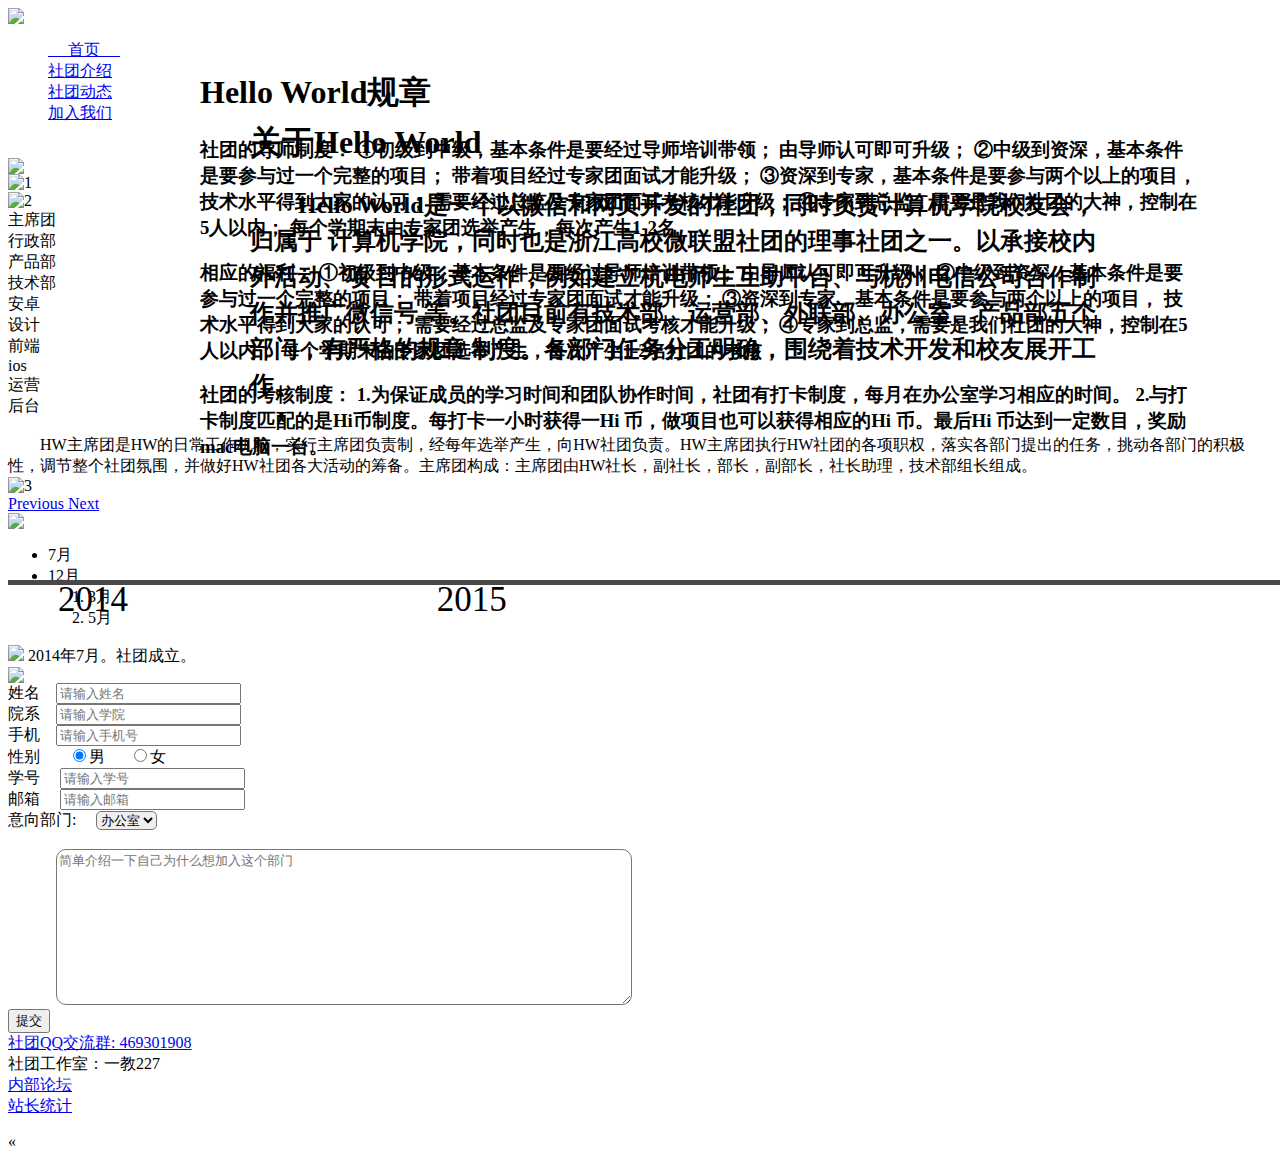
==== Application/Home/View/Index/index.html @ e06f5214 "initial repository" ====
<!DOCTYPE html PUBLIC "-//W3C//DTD XHTML 1.0 Transitional//EN" "http://www.w3.org/TR/xhtml1/DTD/xhtml1-transitional.dtd">
<html xmlns="http://www.w3.org/1999/xhtml"><head>
  <meta charset="utf-8">
  <meta name="viewport" content="width=device-width,initial-scale=1.0,maximum-scale=1.0,user-scalable=0" />
  <meta name="renderer" content="webkit">
  <title>HW官网</title>
<head>
<script src="__PUBLIC__/Home/js/jquery.min.js"></script>
<script src="__PUBLIC__/Home/js/bootstrap.min.js"></script>
<link href="__PUBLIC__/Home/css/bootstrap.min.css" rel="stylesheet">
<script src="__PUBLIC__/Home/js/index.js"></script>
<link href="__PUBLIC__/Home/css/index.css" rel="stylesheet">
 <link rel="stylesheet" href="__PUBLIC__/Home/css/product.css" />
</head>
<body>
<nav class="naver-default  navbar-fixed-top" >

    
    <!-- Collect the nav links, forms, and other content for toggling -->
    <div  id="bs-example-navbar-collapse-1">
      <img src="__PUBLIC__/home/images/logo.png" />
      <ul class="nav navbar-nav navbar-right" style="list-style:none;">
               
        <li><a href="#" class="niceColor" >
        &nbsp;&nbsp;&nbsp;&nbsp;&nbsp;首页&nbsp;&nbsp;&nbsp;&nbsp;&nbsp;</a></li>
                
        <li><a href="#">社团介绍</a></li> 
                
        <!-- <li><a href="#" >产品展示</a></li> -->
                
        <li><a href="#" >社团动态</a></li>
              
        <!-- <li><a href="#" >合作伙伴</a></li> -->
                
        <li><a href="#" >加入我们</a></li>
         &nbsp;&nbsp;&nbsp;&nbsp;&nbsp;
      </ul>
    </div><!-- /.navbar-collapse -->
</nav>

 <section class="section-wrap">
 <!--首页-->     
    <div class="section section-1" >
           <img class="backgroundImg" src="__PUBLIC__/Home/images/background1.jpg"/>
    </div>

<!--社团介绍轮播页面开始-->
<div class="section section-2">           
 <div id="carousel-example-generic" class="carousel slide" data-ride="carousel" style="height:100%;" >
  <!-- Indicators -->   
  <!-- Wrapper for slides -->
<div class="carousel-inner" style="height:100%;" >
       <!--第一页-->   
          <div class="item active"  style="height:100%;">
            <img class="backgroundImg" src="__PUBLIC__/Home/images/HWIntroduce1.jpg"   alt="1" >
            <div style="position:absolute;height:500px;width:850px;left:250px;top:100px;">
              <h1>关于Hello World</h1>
              <h2 style=" text-indent :2em;text-align:left;line-height:1.5;">
               Hello World是一个以微信和网页开发的社团，同时负责计算机学院校友会，归属于
              计算机学院，同时也是浙江高校微联盟社团的理事社团之一。以承接校内外活动、项
              目的形式运作，例如建立杭电师生互助平台、与杭州电信公司合作制作并推广微信号
              等。社团目前有技术部、运营部、外联部、办公室、产品部五个部门，有严格的规章
              制度。各部门任务分工明确，围绕着技术开发和校友展开工作。</h2>
            </div>
          </div>
       <!--第二页-->
          <div class="item"   style="height:100%;">
             <img class="backgroundImg" src="__PUBLIC__/Home/images/HWIntroduce2.jpg"  alt="2">  
           
           <div id="preSign" class="sectorSign" date="0">主席团</div>
           <div id="admSign" class="sectorSign" date="1">行政部</div>
           <div id="proSign" class="sectorSign" date="2">产品部</div>
           <div id="tecSign" class="sectorSign" date="3">技术部</div>
         <div  id="tecMain">   
           <div id="androidSign"class="tecSign"index="0">安卓</div>
           <div id="designSign" class="tecSign"index="1">设计</div>
           <div id="frontSign" class="tecSign"index="2">前端</div>
           <div id="iosSign" class="tecSign"index="3">ios</div>
           <div id="busiSign" class="tecSign"index="4">运营</div>
           <div id="backSign" class="tecSign"index="5">后台</div>
         </div> 
            <div id="signShow"><br/>&nbsp;&nbsp;&nbsp;&nbsp;&nbsp;&nbsp;&nbsp;&nbsp;HW主席团是HW的日常工作机构，实行主席团负责制，经每年选举产生，向HW社团负责。HW主席团执行HW社团的各项职权，落实各部门提出的任务，挑动各部门的积极性，调节整个社团氛围，并做好HW社团各大活动的筹备。主席团构成：主席团由HW社长，副社长，部长，副部长，社长助理，技术部组长组成。</div>
          </div>
       <!--第三页-->  
          <div class="item" style="height:100%;">
             <img class="backgroundImg" src="__PUBLIC__/Home/images/HWIntroduce1.jpg"  alt="3"> 
             <div style="position:absolute;height:500px;width:1000px;left:200px;top:50px;">
               <h1>Hello World规章</h1>
               <h3>社团的导师制度：
      ①初级到中级，基本条件是要经过导师培训带领；
                 由导师认可即可升级；
      ②中级到资深，基本条件是要参与过一个完整的项目；
                 带着项目经过专家团面试才能升级；
      ③资深到专家，基本条件是要参与两个以上的项目，
                 技术水平得到大家的认可；
                 需要经过总监及专家团面试考核才能升级；
      ④专家到总监，需要是我们社团的大神，控制在5人以内；
                 每个学期末由专家团选举产生，每次产生1-2名
                 </h3>
                 <h3>相应的福利：
      ①初级到中级，基本条件是要经过导师培训带领；
                 由导师认可即可升级；
      ②中级到资深，基本条件是要参与过一个完整的项目；
                 带着项目经过专家团面试才能升级；
      ③资深到专家，基本条件是要参与两个以上的项目，
                 技术水平得到大家的认可；
                 需要经过总监及专家团面试考核才能升级；
      ④专家到总监，需要是我们社团的大神，控制在5人以内；
                 每个学期末由专家团选举产生，每次产生1-2名社团的考核</h3>
                <h3>社团的考核制度：
1.为保证成员的学习时间和团队协作时间，社团有打卡制度，每月在办公室学习相应的时间。
2.与打卡制度匹配的是Hi币制度。每打卡一小时获得一Hi 币，做项目也可以获得相应的Hi 币。最后Hi 币达到一定数目，奖励mac电脑一台。</h3>
             </div>           
          </div>
      </div> 
  <!-- Controls -->
     <a class="left carousel-control" href="#carousel-example-generic" role="button" data-slide="prev">
       <span class="glyphicon glyphicon-chevron-left" aria-hidden="true"></span>
       <span class="sr-only">Previous</span>
     </a>
     <a class="right carousel-control" href="#carousel-example-generic" role="button" data-slide="next">
       <span class="glyphicon glyphicon-chevron-right" aria-hidden="true"></span>
       <span class="sr-only">Next</span>
     </a>
 </div>
</div>
<!--社团介绍轮播页面结束--> 
  
<!--产品展示开始-->
<!-- <div class="section section-3">
   <img class="backgroundImg" src="__PUBLIC__/Home/images/HWIntroduce1.jpg"  >
<div class="foucebox">
  <div class="bd">
    <div class="showDiv"> <a href="#"><img src="__PUBLIC__/Home/images/1.6.jpg"></a>
      <div class="foucebox_bg"></div>
      <div>
        <h2 style="bottom: 60px;"><a href="#">标题</a></h2>
        <p style="bottom: 10px;">简介</p>
      </div>
    </div>
    <div class="showDiv"><a href="#"><img src="__PUBLIC__/Home/images/1.6.jpg"></a>
      <div class="foucebox_bg"></div>
      <div>
        <h2 style="bottom: 60px;"><a href="#">标题</a></h2>
        <p style="bottom: 10px;">简介</p>
      </div>
    </div>
    <div class="showDiv"><a href="#"><img src="__PUBLIC__/Home/images/1.6.jpg"></a>
      <div class="foucebox_bg"></div>
      <div>
        <h2 style="bottom: 60px;"><a href="#">标题</a></h2>
        <p style="bottom: 10px;">简介</p>
      </div>
    </div>
    <div class="showDiv"><a href="#"><img src="__PUBLIC__/Home/images/1.6.jpg"></a>
      <div class="foucebox_bg"></div>
      <div>
        <h2><a href="#">标题</a></h2>
        <p style="bottom: 10px;">简介</p>
      </div>
    </div>
    <div class="showDiv"><a href="#"><img src="__PUBLIC__/Home/images/1.6.jpg"></a>
      <div class="foucebox_bg"></div>
      <div>
        <h2><a href="#">标题</a></h2>
        <p style="bottom: 10px;">简介</p>
      </div>
    </div>
    <div class="showDiv"><a href="#"><img src="__PUBLIC__/Home/images/1.6.jpg"></a>
      <div class="foucebox_bg"></div>
      <div>
        <h2><a href="#">标题</a></h2>
        <p style="bottom: 10px;">简介</p>
      </div>
    </div>
    <div class="showDiv"><a href="#"><img src="__PUBLIC__/Home/images/1.6.jpg"></a>
      <div class="foucebox_bg"></div>
      <div>
        <h2><a href="#">标题</a></h2>
        <p style="bottom: 10px;">简介</p>
      </div>
    </div>
    <div class="showDiv"><a href="#"><img src="__PUBLIC__/Home/images/1.6.jpg"></a>
      <div class="foucebox_bg"></div>
      <div>
        <h2><a href="#">标题</a></h2>
        <p style="bottom: 10px;">简介</p>
      </div>
    </div>
  </div>
  <div class="hd">
    <ul>
      <li class="on"><a href="#"><img src="__PUBLIC__/Home/images/6.jpg"><span class="txt">标题</span><span class="txt_bg"></span><span class="mask"></span></a></li>
      <li><a href="#"><img src="__PUBLIC__/Home/images/6.jpg"><span class="txt">标题</span><span class="txt_bg"></span><span class="mask"></span></a></li>
      <li><a href="#"><img src="__PUBLIC__/Home/images/6.jpg"><span class="txt">标题</span><span class="txt_bg"></span><span class="mask"></span></a></li>
      <li><a href="#"><img src="__PUBLIC__/Home/images/6.jpg"><span class="txt">标题</span><span class="txt_bg"></span><span class="mask"></span></a></li>
      <li><a href="#"><img src="__PUBLIC__/Home/images/6.jpg"><span class="txt">标题</span><span class="txt_bg"></span><span class="mask"></span></a></li>
      <li><a href="#"><img src="__PUBLIC__/Home/images/6.jpg"><span class="txt">标题</span><span class="txt_bg"></span><span class="mask"></span></a></li>
      <li><a href="#"><img src="__PUBLIC__/Home/images/6.jpg"><span class="txt">标题</span><span class="txt_bg"></span><span class="mask"></span></a></li>
      <li><a href="#"><img src="__PUBLIC__/Home/images/6.jpg"><span class="txt">标题</span><span class="txt_bg"></span><span class="mask"></span></a></li>
    </ul>
  </div>
</div>
<script type="text/javascript" src="__PUBLIC__/Home/js/jquery.SuperSlide.js"></script> 
<script type="text/javascript">
jQuery(".foucebox").slide({ effect:"fold", autoPlay:true, delayTime:300, startFun:function(i){jQuery(".foucebox .showDiv").eq(i).find("h2").css({display:"none",bottom:0}).animate({opacity:"show",bottom:"60px"},300);jQuery(".foucebox .showDiv").eq(i).find("p").css({display:"none",bottom:0}).animate({opacity:"show",bottom:"10px"},300);}});
</script>
</div>             -->
<!--产品展示结束--> 

<!--社团动态开始-->   
 <div class="section section-4">
         <img class="backgroundImg" src="__PUBLIC__/Home/images/orgAct.jpg"/>
          
            <div  id="timerLine" style="height:5px;background:#484848;width:100%;position:absolute;top:580px;font-size:35px;text-indent:50px;word-spacing:300px;">
            <span id="year1">2014</span>
            <span id="year2">2015<span> 
            </div>
             <!--时间轴上的点-->
            
             <ul id="timerSpot"> 
              <li index='0'><div class="bigger first"><span >7月</span></div></li>
              <li index='1'><div class="bigger first "><span >12月</span></div></li>
              <ol>
              <li index='2'><div class="bigger second "><span >3月</span></div></li>
              <li index='3'><div class="bigger second"><span >5月</span></div></li>
              <!-- 后台2015年动态此处加li，以及里面相同的标签class -->
              </ol>
             </ul>

           
          <!--一个大的DIV随鼠标移动内容变化-->  
          <div id="timerWindow"><img src="__PUBLIC__/Home/images/ActPhoto1.jpg"><!-- 后台此处加图 -->
          2014年7月。社团成立。<!-- 后台此处加文字 -->
          </div>
 </div>       
<!--社团动态结束-->   
  
<!--合作伙伴开始-->    
 <!-- <div class="section section-5">
   <img class="backgroundImg" src="__PUBLIC__/Home/images/HWIntroduce1.jpg"  >
  <script type="text/javascript" src="__PUBLIC__/Home/js/jQuery-easing.js"></script>
  <script type="text/javascript" src="__PUBLIC__/Home/js/jQuery-jcImgScroll.js"></script>

<link rel="stylesheet" type="text/css" href="__PUBLIC__/Home/css/partner.css">
  <div id="demo3" class="jcImgScroll" style="position:absolute;top:100px;left:550px;">
  <ul>
    <li><a href="#" path="__PUBLIC__/Home/images/1.jpg"></a></li>
    <li><a href="#" path="__PUBLIC__/Home/images/1.jpg"></a></li>
    <li><a href="#" path="__PUBLIC__/Home/images/1.jpg"></a></li>
    <li><a href="#" path="__PUBLIC__/Home/images/1.jpg"></a></li>
    <li><a href="#" path="__PUBLIC__/Home/images/1.jpg"></a></li>
    <li><a href="#" path="__PUBLIC__/Home/images/1.jpg"></a></li>
    <li><a href="#" path="__PUBLIC__/Home/images/1.jpg"></a></li>
    <li><a href="#" path="__PUBLIC__/Home/images/1.jpg"></a></li>
    <li><a href="#" path="__PUBLIC__/Home/images/1.jpg"></a></li>

  </ul>
  </div>
 </div> -->
<!--合作伙伴结束-->


<!--加入我们开始-->   
<div class="section section-6">
<img class="backgroundImg" src="__PUBLIC__/Home/images/joinUs.jpg" />
  <div class="title">
   <div id="formContainer">
     <form action="{:U('home/index/apply')}" method="post">
    <div id="formLeft">
     
     <div class="form-group">
      <label for="personName">姓名</label>&nbsp;&nbsp;&nbsp;
       <input type="text" id="personName" placeholder="请输入姓名" name="name">
     </div>
     
     <div class="form-group">
      <label for="personStudy">院系</label>&nbsp;&nbsp;&nbsp;
      <input type="text"  id="personStudy" placeholder="请输入学院" name="major">
     </div>
     
     <div class="form-group">
      <label for="phoneName">手机</label>&nbsp;&nbsp;&nbsp;
      <input type="tel" id="phoneName" placeholder="请输入手机号" name="mobile">
     </div>
    </div>
   
    <div id="formRight">
    
     
      <div class="radio"><span>性别</span>&nbsp;&nbsp;&nbsp;&nbsp;&nbsp;&nbsp;
      <label>
      <input type="radio" name="gender" id="optionsRadios1" value="男" checked><span>男</span>
      </label>
      &nbsp;&nbsp;&nbsp;&nbsp;
      <label>
      <input type="radio" name="gender" id="optionsRadios2" value="女"><span>女</span>
      </label>
      </div>
     
      <div class="form-group">
      <label for="studyName">学号</label> &nbsp;&nbsp;&nbsp;
      <input type="tel"  id="studyName" placeholder="请输入学号" name="number">
      </div>
   
   
      <div class="form-group">
      <label for="emailName">邮箱</label> &nbsp;&nbsp;&nbsp;
      <input type="email"  id="emailName" placeholder="请输入邮箱" name="email">
      </div>
     
    </div>
  
   <div id="formBottom">
   
    <span>意向部门:</span>&nbsp;&nbsp;&nbsp;&nbsp;
    <select name="department"style="border-radius:5px;color:#000;" >
      <option><span>办公室</span></option>
      <option><span>外联部</span></option>
      <option><span>美工组</span></option>
      <option><span>运营部</span></option>
      <option><span>前台组</span></option>
      <option><span>后台组</span></option>
      <option><span>安卓组</span></option>
      <option><span>IOS组</span></option>
    </select> <br/><br/>
    &nbsp;&nbsp;&nbsp;&nbsp;&nbsp;&nbsp;&nbsp;&nbsp;&nbsp;&nbsp;&nbsp;
   <textarea  rows="10" placeholder="简单介绍一下自己为什么想加入这个部门" style="width:570px;height:150px;border-radius:10px;color:#000;" name="info"></textarea>
 
   </div>
    <button id="submitBtn" type="submit" class="btn btn-primary" >提交</button>
   </form>
    </div>
    <div id="QQ">       
       <a target="_blank" href="http://shang.qq.com/wpa/qunwpa?idkey=5662c107c581fb74c32e20819bb378674cb0e87210e868c4c0456c42fdd49556">社团QQ交流群: 469301908
       </a>
    </div> 
    <div id="work">社团工作室：一教227</div>

   <div id="forum"><a href="#">内部论坛</a></div> 
   <div id="census"><a href="#">站长统计</a></div>
   </div>
 </div>
<!--加入我们结束-->
</section>
  <ul class="section-btn" style="list-style:none;">
    <li class="on"></li>
    <li></li>
    <li></li>
    <li></li>
    <li></li>
      <li></li>
  </ul>
  <div class="arrow">&laquo;</div>




</body>
</html>
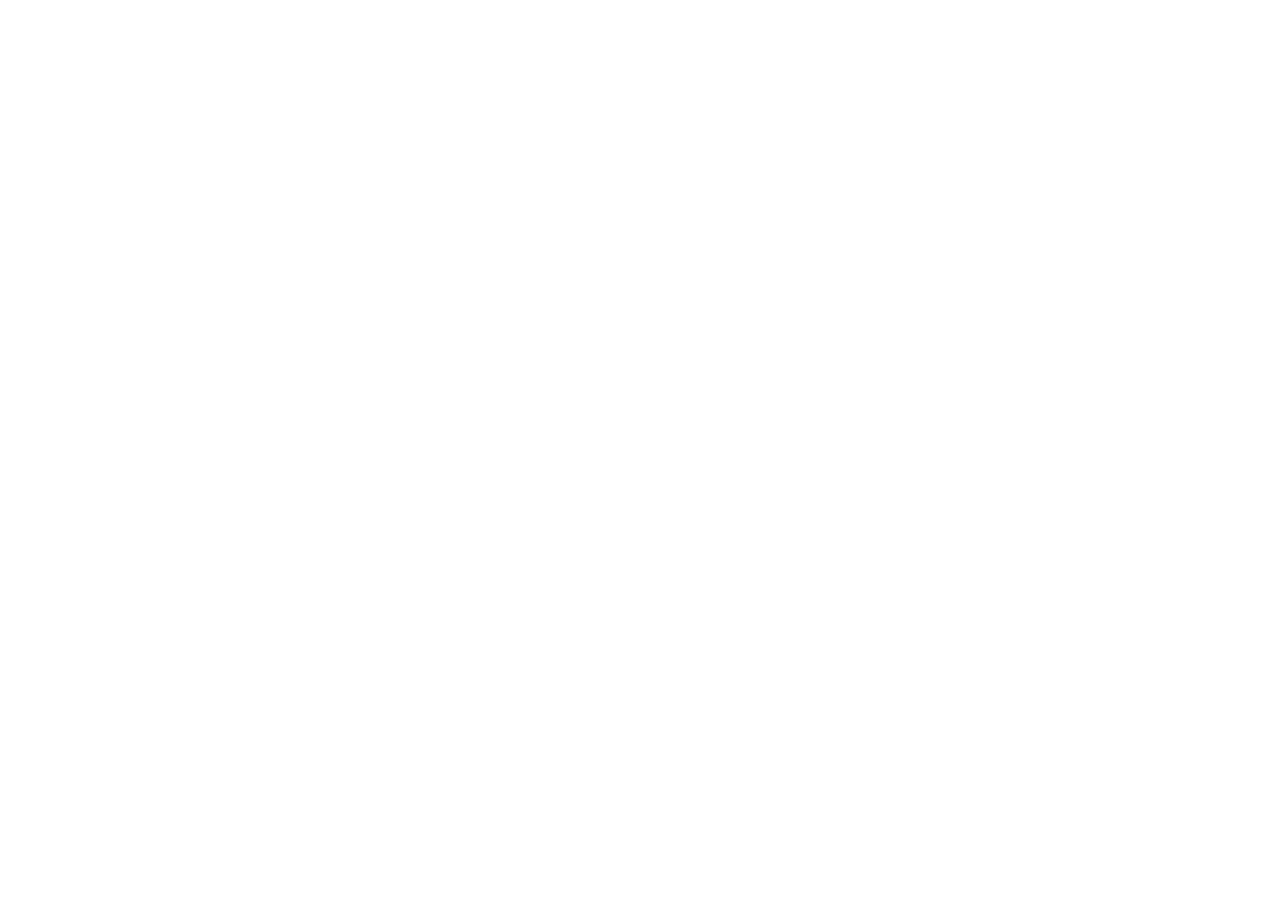
==== commit 6358456a: "前台优化" ====
--- a/Application/Home/View/Index/index.html
+++ b/Application/Home/View/Index/index.html
@@ -1,360 +1,25 @@
 <!DOCTYPE html PUBLIC "-//W3C//DTD XHTML 1.0 Transitional//EN" "http://www.w3.org/TR/xhtml1/DTD/xhtml1-transitional.dtd">
-<html xmlns="http://www.w3.org/1999/xhtml"><head>
-  <meta charset="utf-8">
-  <meta name="viewport" content="width=device-width,initial-scale=1.0,maximum-scale=1.0,user-scalable=0" />
-  <meta name="renderer" content="webkit">
-  <title>HW官网</title>
+<html xmlns="http://www.w3.org/1999/xhtml">
+
 <head>
-<script src="__PUBLIC__/Home/js/jquery.min.js"></script>
-<script src="__PUBLIC__/Home/js/bootstrap.min.js"></script>
-<link href="__PUBLIC__/Home/css/bootstrap.min.css" rel="stylesheet">
-<script src="__PUBLIC__/Home/js/index.js"></script>
-<link href="__PUBLIC__/Home/css/index.css" rel="stylesheet">
- <link rel="stylesheet" href="__PUBLIC__/Home/css/product.css" />
+<include file="Public/head"/>
 </head>
+
 <body>
-<nav class="naver-default  navbar-fixed-top" >
 
-    
-    <!-- Collect the nav links, forms, and other content for toggling -->
-    <div  id="bs-example-navbar-collapse-1">
-      <img src="__PUBLIC__/home/images/logo.png" />
-      <ul class="nav navbar-nav navbar-right" style="list-style:none;">
-               
-        <li><a href="#" class="niceColor" >
-        &nbsp;&nbsp;&nbsp;&nbsp;&nbsp;首页&nbsp;&nbsp;&nbsp;&nbsp;&nbsp;</a></li>
-                
-        <li><a href="#">社团介绍</a></li> 
-                
-        <!-- <li><a href="#" >产品展示</a></li> -->
-                
-        <li><a href="#" >社团动态</a></li>
-              
-        <!-- <li><a href="#" >合作伙伴</a></li> -->
-                
-        <li><a href="#" >加入我们</a></li>
-         &nbsp;&nbsp;&nbsp;&nbsp;&nbsp;
-      </ul>
-    </div><!-- /.navbar-collapse -->
-</nav>
+<include file="Public/nav"/>
+ 
+<include file="Public/home"/>
 
- <section class="section-wrap">
- <!--首页-->     
-    <div class="section section-1" >
-           <img class="backgroundImg" src="__PUBLIC__/Home/images/background1.jpg"/>
-    </div>
+<include file="Public/introduce"/>
+       
+<include file="Public/product"/> 
+ 
+<include file="Public/activity"/> 
+  
+<include file="Public/partner"/>  
 
-<!--社团介绍轮播页面开始-->
-<div class="section section-2">           
- <div id="carousel-example-generic" class="carousel slide" data-ride="carousel" style="height:100%;" >
-  <!-- Indicators -->   
-  <!-- Wrapper for slides -->
-<div class="carousel-inner" style="height:100%;" >
-       <!--第一页-->   
-          <div class="item active"  style="height:100%;">
-            <img class="backgroundImg" src="__PUBLIC__/Home/images/HWIntroduce1.jpg"   alt="1" >
-            <div style="position:absolute;height:500px;width:850px;left:250px;top:100px;">
-              <h1>关于Hello World</h1>
-              <h2 style=" text-indent :2em;text-align:left;line-height:1.5;">
-               Hello World是一个以微信和网页开发的社团，同时负责计算机学院校友会，归属于
-              计算机学院，同时也是浙江高校微联盟社团的理事社团之一。以承接校内外活动、项
-              目的形式运作，例如建立杭电师生互助平台、与杭州电信公司合作制作并推广微信号
-              等。社团目前有技术部、运营部、外联部、办公室、产品部五个部门，有严格的规章
-              制度。各部门任务分工明确，围绕着技术开发和校友展开工作。</h2>
-            </div>
-          </div>
-       <!--第二页-->
-          <div class="item"   style="height:100%;">
-             <img class="backgroundImg" src="__PUBLIC__/Home/images/HWIntroduce2.jpg"  alt="2">  
-           
-           <div id="preSign" class="sectorSign" date="0">主席团</div>
-           <div id="admSign" class="sectorSign" date="1">行政部</div>
-           <div id="proSign" class="sectorSign" date="2">产品部</div>
-           <div id="tecSign" class="sectorSign" date="3">技术部</div>
-         <div  id="tecMain">   
-           <div id="androidSign"class="tecSign"index="0">安卓</div>
-           <div id="designSign" class="tecSign"index="1">设计</div>
-           <div id="frontSign" class="tecSign"index="2">前端</div>
-           <div id="iosSign" class="tecSign"index="3">ios</div>
-           <div id="busiSign" class="tecSign"index="4">运营</div>
-           <div id="backSign" class="tecSign"index="5">后台</div>
-         </div> 
-            <div id="signShow"><br/>&nbsp;&nbsp;&nbsp;&nbsp;&nbsp;&nbsp;&nbsp;&nbsp;HW主席团是HW的日常工作机构，实行主席团负责制，经每年选举产生，向HW社团负责。HW主席团执行HW社团的各项职权，落实各部门提出的任务，挑动各部门的积极性，调节整个社团氛围，并做好HW社团各大活动的筹备。主席团构成：主席团由HW社长，副社长，部长，副部长，社长助理，技术部组长组成。</div>
-          </div>
-       <!--第三页-->  
-          <div class="item" style="height:100%;">
-             <img class="backgroundImg" src="__PUBLIC__/Home/images/HWIntroduce1.jpg"  alt="3"> 
-             <div style="position:absolute;height:500px;width:1000px;left:200px;top:50px;">
-               <h1>Hello World规章</h1>
-               <h3>社团的导师制度：
-      ①初级到中级，基本条件是要经过导师培训带领；
-                 由导师认可即可升级；
-      ②中级到资深，基本条件是要参与过一个完整的项目；
-                 带着项目经过专家团面试才能升级；
-      ③资深到专家，基本条件是要参与两个以上的项目，
-                 技术水平得到大家的认可；
-                 需要经过总监及专家团面试考核才能升级；
-      ④专家到总监，需要是我们社团的大神，控制在5人以内；
-                 每个学期末由专家团选举产生，每次产生1-2名
-                 </h3>
-                 <h3>相应的福利：
-      ①初级到中级，基本条件是要经过导师培训带领；
-                 由导师认可即可升级；
-      ②中级到资深，基本条件是要参与过一个完整的项目；
-                 带着项目经过专家团面试才能升级；
-      ③资深到专家，基本条件是要参与两个以上的项目，
-                 技术水平得到大家的认可；
-                 需要经过总监及专家团面试考核才能升级；
-      ④专家到总监，需要是我们社团的大神，控制在5人以内；
-                 每个学期末由专家团选举产生，每次产生1-2名社团的考核</h3>
-                <h3>社团的考核制度：
-1.为保证成员的学习时间和团队协作时间，社团有打卡制度，每月在办公室学习相应的时间。
-2.与打卡制度匹配的是Hi币制度。每打卡一小时获得一Hi 币，做项目也可以获得相应的Hi 币。最后Hi 币达到一定数目，奖励mac电脑一台。</h3>
-             </div>           
-          </div>
-      </div> 
-  <!-- Controls -->
-     <a class="left carousel-control" href="#carousel-example-generic" role="button" data-slide="prev">
-       <span class="glyphicon glyphicon-chevron-left" aria-hidden="true"></span>
-       <span class="sr-only">Previous</span>
-     </a>
-     <a class="right carousel-control" href="#carousel-example-generic" role="button" data-slide="next">
-       <span class="glyphicon glyphicon-chevron-right" aria-hidden="true"></span>
-       <span class="sr-only">Next</span>
-     </a>
- </div>
-</div>
-<!--社团介绍轮播页面结束--> 
-  
-<!--产品展示开始-->
-<!-- <div class="section section-3">
-   <img class="backgroundImg" src="__PUBLIC__/Home/images/HWIntroduce1.jpg"  >
-<div class="foucebox">
-  <div class="bd">
-    <div class="showDiv"> <a href="#"><img src="__PUBLIC__/Home/images/1.6.jpg"></a>
-      <div class="foucebox_bg"></div>
-      <div>
-        <h2 style="bottom: 60px;"><a href="#">标题</a></h2>
-        <p style="bottom: 10px;">简介</p>
-      </div>
-    </div>
-    <div class="showDiv"><a href="#"><img src="__PUBLIC__/Home/images/1.6.jpg"></a>
-      <div class="foucebox_bg"></div>
-      <div>
-        <h2 style="bottom: 60px;"><a href="#">标题</a></h2>
-        <p style="bottom: 10px;">简介</p>
-      </div>
-    </div>
-    <div class="showDiv"><a href="#"><img src="__PUBLIC__/Home/images/1.6.jpg"></a>
-      <div class="foucebox_bg"></div>
-      <div>
-        <h2 style="bottom: 60px;"><a href="#">标题</a></h2>
-        <p style="bottom: 10px;">简介</p>
-      </div>
-    </div>
-    <div class="showDiv"><a href="#"><img src="__PUBLIC__/Home/images/1.6.jpg"></a>
-      <div class="foucebox_bg"></div>
-      <div>
-        <h2><a href="#">标题</a></h2>
-        <p style="bottom: 10px;">简介</p>
-      </div>
-    </div>
-    <div class="showDiv"><a href="#"><img src="__PUBLIC__/Home/images/1.6.jpg"></a>
-      <div class="foucebox_bg"></div>
-      <div>
-        <h2><a href="#">标题</a></h2>
-        <p style="bottom: 10px;">简介</p>
-      </div>
-    </div>
-    <div class="showDiv"><a href="#"><img src="__PUBLIC__/Home/images/1.6.jpg"></a>
-      <div class="foucebox_bg"></div>
-      <div>
-        <h2><a href="#">标题</a></h2>
-        <p style="bottom: 10px;">简介</p>
-      </div>
-    </div>
-    <div class="showDiv"><a href="#"><img src="__PUBLIC__/Home/images/1.6.jpg"></a>
-      <div class="foucebox_bg"></div>
-      <div>
-        <h2><a href="#">标题</a></h2>
-        <p style="bottom: 10px;">简介</p>
-      </div>
-    </div>
-    <div class="showDiv"><a href="#"><img src="__PUBLIC__/Home/images/1.6.jpg"></a>
-      <div class="foucebox_bg"></div>
-      <div>
-        <h2><a href="#">标题</a></h2>
-        <p style="bottom: 10px;">简介</p>
-      </div>
-    </div>
-  </div>
-  <div class="hd">
-    <ul>
-      <li class="on"><a href="#"><img src="__PUBLIC__/Home/images/6.jpg"><span class="txt">标题</span><span class="txt_bg"></span><span class="mask"></span></a></li>
-      <li><a href="#"><img src="__PUBLIC__/Home/images/6.jpg"><span class="txt">标题</span><span class="txt_bg"></span><span class="mask"></span></a></li>
-      <li><a href="#"><img src="__PUBLIC__/Home/images/6.jpg"><span class="txt">标题</span><span class="txt_bg"></span><span class="mask"></span></a></li>
-      <li><a href="#"><img src="__PUBLIC__/Home/images/6.jpg"><span class="txt">标题</span><span class="txt_bg"></span><span class="mask"></span></a></li>
-      <li><a href="#"><img src="__PUBLIC__/Home/images/6.jpg"><span class="txt">标题</span><span class="txt_bg"></span><span class="mask"></span></a></li>
-      <li><a href="#"><img src="__PUBLIC__/Home/images/6.jpg"><span class="txt">标题</span><span class="txt_bg"></span><span class="mask"></span></a></li>
-      <li><a href="#"><img src="__PUBLIC__/Home/images/6.jpg"><span class="txt">标题</span><span class="txt_bg"></span><span class="mask"></span></a></li>
-      <li><a href="#"><img src="__PUBLIC__/Home/images/6.jpg"><span class="txt">标题</span><span class="txt_bg"></span><span class="mask"></span></a></li>
-    </ul>
-  </div>
-</div>
-<script type="text/javascript" src="__PUBLIC__/Home/js/jquery.SuperSlide.js"></script> 
-<script type="text/javascript">
-jQuery(".foucebox").slide({ effect:"fold", autoPlay:true, delayTime:300, startFun:function(i){jQuery(".foucebox .showDiv").eq(i).find("h2").css({display:"none",bottom:0}).animate({opacity:"show",bottom:"60px"},300);jQuery(".foucebox .showDiv").eq(i).find("p").css({display:"none",bottom:0}).animate({opacity:"show",bottom:"10px"},300);}});
-</script>
-</div>             -->
-<!--产品展示结束--> 
-
-<!--社团动态开始-->   
- <div class="section section-4">
-         <img class="backgroundImg" src="__PUBLIC__/Home/images/orgAct.jpg"/>
-          
-            <div  id="timerLine" style="height:5px;background:#484848;width:100%;position:absolute;top:580px;font-size:35px;text-indent:50px;word-spacing:300px;">
-            <span id="year1">2014</span>
-            <span id="year2">2015<span> 
-            </div>
-             <!--时间轴上的点-->
-            
-             <ul id="timerSpot"> 
-              <li index='0'><div class="bigger first"><span >7月</span></div></li>
-              <li index='1'><div class="bigger first "><span >12月</span></div></li>
-              <ol>
-              <li index='2'><div class="bigger second "><span >3月</span></div></li>
-              <li index='3'><div class="bigger second"><span >5月</span></div></li>
-              <!-- 后台2015年动态此处加li，以及里面相同的标签class -->
-              </ol>
-             </ul>
-
-           
-          <!--一个大的DIV随鼠标移动内容变化-->  
-          <div id="timerWindow"><img src="__PUBLIC__/Home/images/ActPhoto1.jpg"><!-- 后台此处加图 -->
-          2014年7月。社团成立。<!-- 后台此处加文字 -->
-          </div>
- </div>       
-<!--社团动态结束-->   
-  
-<!--合作伙伴开始-->    
- <!-- <div class="section section-5">
-   <img class="backgroundImg" src="__PUBLIC__/Home/images/HWIntroduce1.jpg"  >
-  <script type="text/javascript" src="__PUBLIC__/Home/js/jQuery-easing.js"></script>
-  <script type="text/javascript" src="__PUBLIC__/Home/js/jQuery-jcImgScroll.js"></script>
-
-<link rel="stylesheet" type="text/css" href="__PUBLIC__/Home/css/partner.css">
-  <div id="demo3" class="jcImgScroll" style="position:absolute;top:100px;left:550px;">
-  <ul>
-    <li><a href="#" path="__PUBLIC__/Home/images/1.jpg"></a></li>
-    <li><a href="#" path="__PUBLIC__/Home/images/1.jpg"></a></li>
-    <li><a href="#" path="__PUBLIC__/Home/images/1.jpg"></a></li>
-    <li><a href="#" path="__PUBLIC__/Home/images/1.jpg"></a></li>
-    <li><a href="#" path="__PUBLIC__/Home/images/1.jpg"></a></li>
-    <li><a href="#" path="__PUBLIC__/Home/images/1.jpg"></a></li>
-    <li><a href="#" path="__PUBLIC__/Home/images/1.jpg"></a></li>
-    <li><a href="#" path="__PUBLIC__/Home/images/1.jpg"></a></li>
-    <li><a href="#" path="__PUBLIC__/Home/images/1.jpg"></a></li>
-
-  </ul>
-  </div>
- </div> -->
-<!--合作伙伴结束-->
-
-
-<!--加入我们开始-->   
-<div class="section section-6">
-<img class="backgroundImg" src="__PUBLIC__/Home/images/joinUs.jpg" />
-  <div class="title">
-   <div id="formContainer">
-     <form action="{:U('home/index/apply')}" method="post">
-    <div id="formLeft">
-     
-     <div class="form-group">
-      <label for="personName">姓名</label>&nbsp;&nbsp;&nbsp;
-       <input type="text" id="personName" placeholder="请输入姓名" name="name">
-     </div>
-     
-     <div class="form-group">
-      <label for="personStudy">院系</label>&nbsp;&nbsp;&nbsp;
-      <input type="text"  id="personStudy" placeholder="请输入学院" name="major">
-     </div>
-     
-     <div class="form-group">
-      <label for="phoneName">手机</label>&nbsp;&nbsp;&nbsp;
-      <input type="tel" id="phoneName" placeholder="请输入手机号" name="mobile">
-     </div>
-    </div>
-   
-    <div id="formRight">
-    
-     
-      <div class="radio"><span>性别</span>&nbsp;&nbsp;&nbsp;&nbsp;&nbsp;&nbsp;
-      <label>
-      <input type="radio" name="gender" id="optionsRadios1" value="男" checked><span>男</span>
-      </label>
-      &nbsp;&nbsp;&nbsp;&nbsp;
-      <label>
-      <input type="radio" name="gender" id="optionsRadios2" value="女"><span>女</span>
-      </label>
-      </div>
-     
-      <div class="form-group">
-      <label for="studyName">学号</label> &nbsp;&nbsp;&nbsp;
-      <input type="tel"  id="studyName" placeholder="请输入学号" name="number">
-      </div>
-   
-   
-      <div class="form-group">
-      <label for="emailName">邮箱</label> &nbsp;&nbsp;&nbsp;
-      <input type="email"  id="emailName" placeholder="请输入邮箱" name="email">
-      </div>
-     
-    </div>
-  
-   <div id="formBottom">
-   
-    <span>意向部门:</span>&nbsp;&nbsp;&nbsp;&nbsp;
-    <select name="department"style="border-radius:5px;color:#000;" >
-      <option><span>办公室</span></option>
-      <option><span>外联部</span></option>
-      <option><span>美工组</span></option>
-      <option><span>运营部</span></option>
-      <option><span>前台组</span></option>
-      <option><span>后台组</span></option>
-      <option><span>安卓组</span></option>
-      <option><span>IOS组</span></option>
-    </select> <br/><br/>
-    &nbsp;&nbsp;&nbsp;&nbsp;&nbsp;&nbsp;&nbsp;&nbsp;&nbsp;&nbsp;&nbsp;
-   <textarea  rows="10" placeholder="简单介绍一下自己为什么想加入这个部门" style="width:570px;height:150px;border-radius:10px;color:#000;" name="info"></textarea>
- 
-   </div>
-    <button id="submitBtn" type="submit" class="btn btn-primary" >提交</button>
-   </form>
-    </div>
-    <div id="QQ">       
-       <a target="_blank" href="http://shang.qq.com/wpa/qunwpa?idkey=5662c107c581fb74c32e20819bb378674cb0e87210e868c4c0456c42fdd49556">社团QQ交流群: 469301908
-       </a>
-    </div> 
-    <div id="work">社团工作室：一教227</div>
-
-   <div id="forum"><a href="#">内部论坛</a></div> 
-   <div id="census"><a href="#">站长统计</a></div>
-   </div>
- </div>
-<!--加入我们结束-->
-</section>
-  <ul class="section-btn" style="list-style:none;">
-    <li class="on"></li>
-    <li></li>
-    <li></li>
-    <li></li>
-    <li></li>
-      <li></li>
-  </ul>
-  <div class="arrow">&laquo;</div>
-
-
-
+<include file="Public/apply"/>
 
 </body>
 </html>